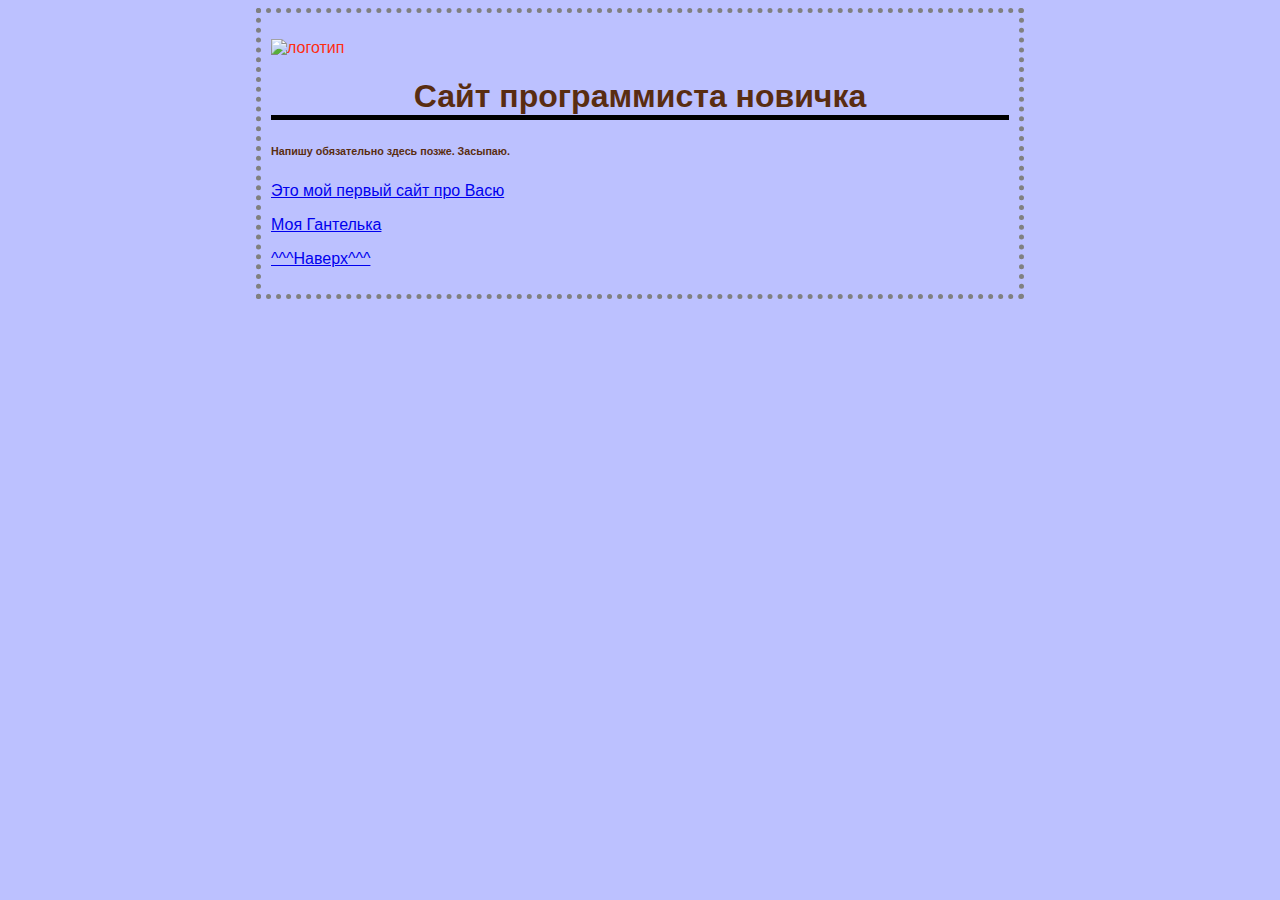
==== index.html @ 4ca03341 "Add files via upload" ====
<!DOCTYPE html PUBLIC "-//W3C// DTD HTML 4.01 Transitional//EN" "http://www.w3.org/TR/html4/loose.dtd">
<html>

	<head>
			<meta http-equiv="Content-Type" content="text/html; charset=utf-8">
			<title>Учебный треш-сайт программера-новичка.</title>
					<link type="text/css" rel="stylesheet" href="index.css">	
	</head>

	<body>
	
		<p> 
			<img src="logo/logo.gif" alt="логотип">
		</p>
			<h1 align="center">Сайт программиста новичка</h1>
				<h6>Напишу обязательно здесь позже. Засыпаю.</h6>
				<p>
				<a href="vasya/vasya.html"
					title="Жмакай">Это мой первый сайт про Васю</a>
				</p>	
					
				<p>	
				<a href="mydumbbell/mydumbbell.html"
					title="Аккуратней!">Моя Гантелька</a>	
				</p>
				
				<p>
				<a href="#top">^^^Наверх^^^</a>
				</p>
	</body>

</html>
---- index.css ----
body {
								  background-color:	#BCC1FF;
								  margin-left: 20%;
								  margin-right: 20%;
								  border: 5px dotted gray;
								  padding: 10px 10px 10px 10px;
								  font-family: sans-serif;
						
						}
	h1 { color: #592D11; border-bottom: 5px solid black; }
	
	h6 { color: #592D11; text-decoration: blink; }
	
	p { color: #FF2D11; }
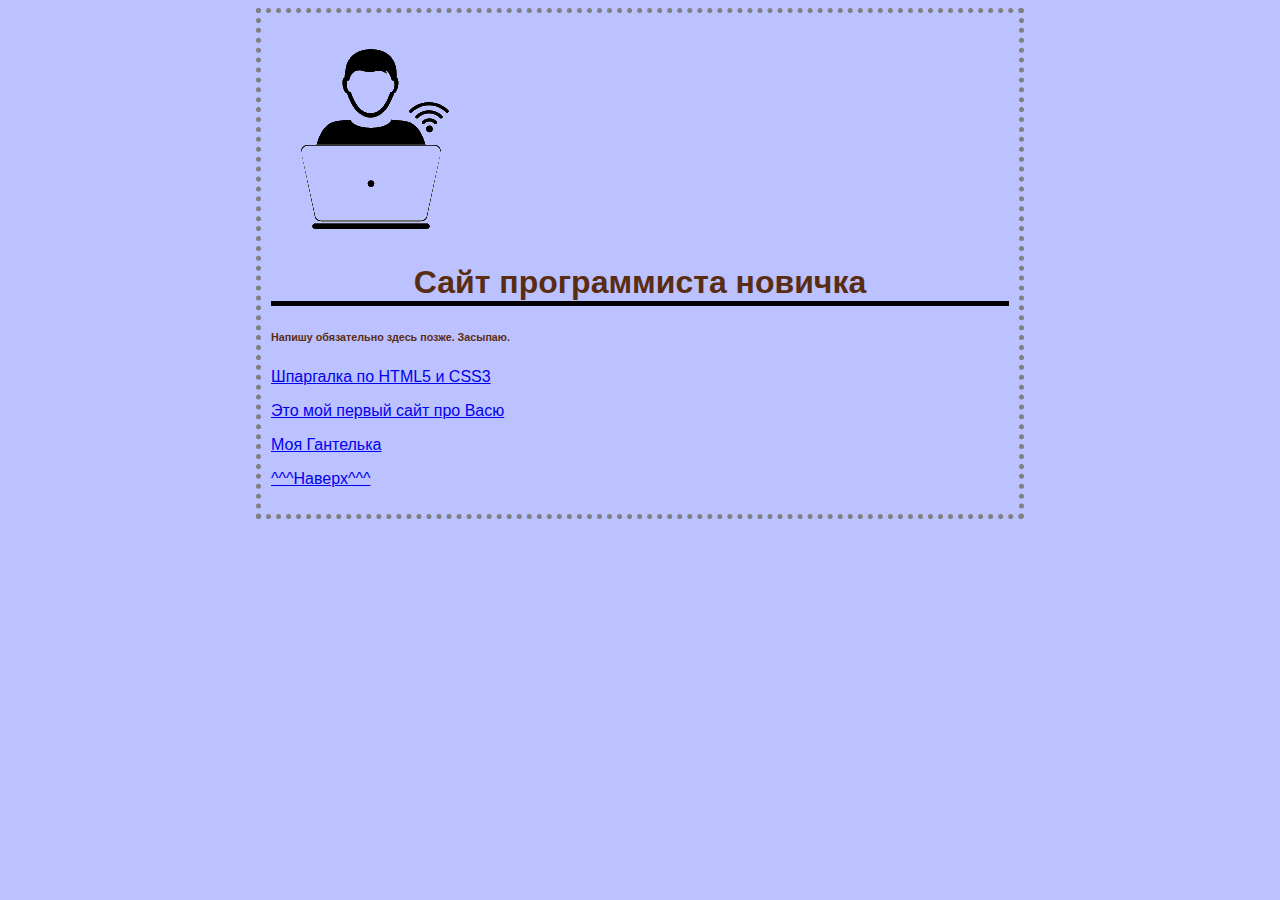
==== commit 19fe456f: "Add files via upload" ====
--- a/index.html
+++ b/index.html
@@ -14,6 +14,13 @@
 		</p>
 			<h1 align="center">Сайт программиста новичка</h1>
 				<h6>Напишу обязательно здесь позже. Засыпаю.</h6>
+				<p>
+				<a href="tags/tags.html"
+					title="Пользуйтесь на здоровье!">Шпаргалка по HTML5 и CSS3</a>
+				</p>	
+					
+				<p>
+				
 				<p>
 				<a href="vasya/vasya.html"
 					title="Жмакай">Это мой первый сайт про Васю</a>
